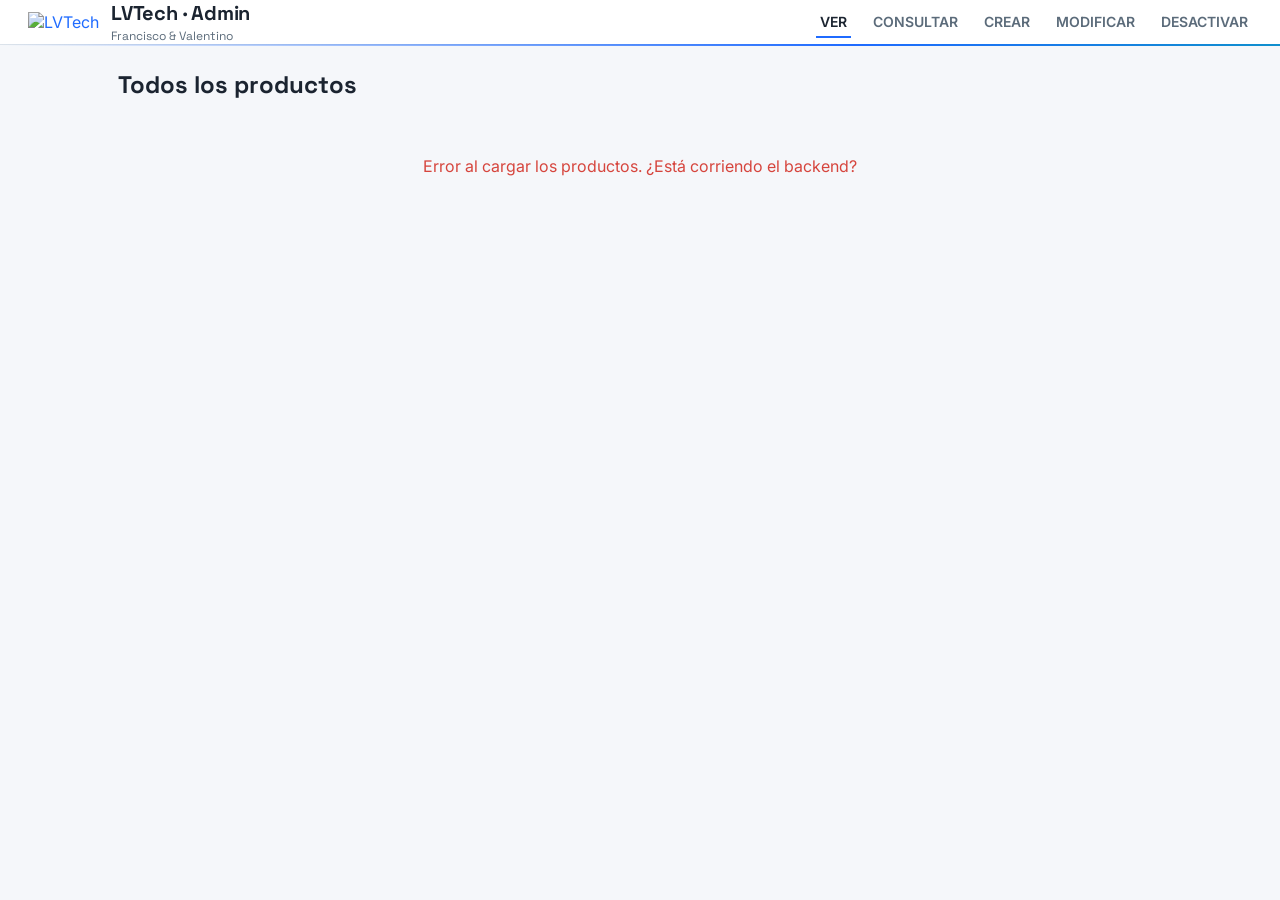
==== admin/index.html @ a8c07ca3 "agregamos vistas post, put y delete del dashboard" ====
<!DOCTYPE html>
<html lang="es">
<head>
    <meta charset="UTF-8">
    <meta name="viewport" content="width=device-width, initial-scale=1.0">
    <title>LVTech · Admin</title>
    <link rel="icon" href="./assets/img/logos/favicon-512.png" type="image/png">
    <link rel="stylesheet" href="../css/styles.css">
    <link rel="preconnect" href="https://fonts.googleapis.com">
    <link rel="preconnect" href="https://fonts.gstatic.com" crossorigin>
    <link href="https://fonts.googleapis.com/css2?family=Space+Grotesk:wght@300..700&display=swap" rel="stylesheet">
</head>
<body>
    <header>
        <div class="marca">
            <a href="index.html">
                <img class="logo" src="./assets/img/logos/lvtech-wordmark-light.png" alt="LVTech">
            </a>
            <div>
                <h1 class="nombre-app">LVTech · Admin</h1>
                <p class="alumnos">Francisco &amp; Valentino</p>
            </div>
        </div>

        <nav class="nav-principal">
            <a href="index.html" class="activo">VER</a>
            <a href="get.html">CONSULTAR</a>
            <a href="post.html">CREAR</a>
            <a href="put.html">MODIFICAR</a>
            <a href="delete.html">DESACTIVAR</a>
        </nav>
    </header>

    <main class="productos">
        <h2>Todos los productos</h2>
        <div id="contenedor-productos" class="grilla-productos"></div>
    </main>

    <script>
        const contenedorProductos = document.getElementById("contenedor-productos");
        const urlBase = "http://localhost:3000/api/productos";

        async function mostrarProductos() {
            try {
                // Con ?all=true traemos tambien los productos inactivos
                const response = await fetch(`${urlBase}?all=true&limit=100`);
                const datos = await response.json();

                if (!response.ok) {
                    throw new Error(`Error: ${response.status}`);
                }

                const productos = datos.payload;
                renderizarProductos(productos);

            } catch (error) {
                console.error("Error al cargar productos: ", error);
                contenedorProductos.innerHTML = `
                    <p class="mensaje-error">Error al cargar los productos. ¿Está corriendo el backend?</p>
                `;
            }
        }

        function renderizarProductos(productos) {
            let htmlProductos = "";

            productos.forEach(producto => {
                // Si el producto está inactivo lo marcamos visualmente
                const estadoBadge = producto.active
                    ? `<span style="color: green;">● Activo</span>`
                    : `<span style="color: red;">● Inactivo</span>`;

                htmlProductos += `
                    <article class="card-producto">
                        <img src="${producto.image}" alt="${producto.name}">
                        <span class="etiqueta-subcategoria">${producto.category}</span>
                        <h3>${producto.name}</h3>
                        <p class="descripcion">${producto.description || ""}</p>
                        <p class="precio mono">$${Number(producto.price).toLocaleString("es-AR")}</p>
                        <p>${estadoBadge}</p>
                    </article>
                `;
            });

            contenedorProductos.innerHTML = htmlProductos;
        }

        mostrarProductos();
    </script>
</body>
</html>
---- css/styles.css ----
@import url('https://fonts.googleapis.com/css2?family=Space+Grotesk:wght@500;600;700&family=Inter:wght@400;500;600&family=JetBrains+Mono:wght@400;600&display=swap');

/* ---------- tema claro (default) ---------- */
:root, body{
    --bg: #f5f7fa;
    --bg-elevado: #ffffff;
    --texto: #1b2430;
    --texto-tenue: #5b6b7a;
    --borde: #dce3ea;
    --primario: #1F6BFF;
    --primario-texto: #ffffff;
    --acento: #00b39c;
    --peligro: #d6453d;
    --sombra: 0 8px 24px rgba(27, 36, 48, 0.08);
}

* {
    box-sizing: border-box;
}

body {
    margin: 0;
    background: var(--bg);
    color: var(--texto);
    font-family: 'Inter', system-ui, sans-serif;
    transition: background 0.2s ease, color 0.2s ease;
}

h1, h2, h3 {
    font-family: 'Space Grotesk', 'Inter', sans-serif;
    margin: 0;
}

a {
    color: var(--primario);
    text-decoration: none;
}

button {
    font-family: inherit;
    cursor: pointer;
}

/* ---------- Header ---------- */
header {
    position: relative;
    display: flex;
    align-items: center;
    justify-content: space-between;
    flex-wrap: wrap;
    gap: 16px;
    padding: 0px 28px;
    background: var(--bg-elevado);
    border-bottom: 1px solid var(--borde);
}

.marca {
    display: flex;
    align-items: center;
    gap: 12px;
}

.logo {
    height: 3.5rem;
    width: auto;
}

.nombre-app {
    font-size: 20px;
    font-weight: 700;
    letter-spacing: -0.01em;
}

.alumnos {
    margin: 2px 0 0;
    font-family: "Space Grotesk", sans-serif;
    font-size: 12px;
    color: var(--texto-tenue);
}

.nav-principal {
    display: flex;
    gap: 18px;
    align-items: center;
    flex-wrap: wrap;
}

.nav-principal a {
    color: var(--texto-tenue);
    font-weight: 600;
    font-size: 14px;
    padding: 6px 4px;
    border-bottom: 2px solid transparent;
}

.nav-principal a.activo {
    color: var(--texto);
    border-bottom-color: var(--primario);
}

.badge {
    display: inline-flex;
    min-width: 18px;
    height: 18px;
    align-items: center;
    justify-content: center;
    background: var(--primario);
    color: var(--primario-texto);
    border-radius: 999px;
    font-size: 11px;
    font-family: 'JetBrains Mono', monospace;
    padding: 0 5px;
}

/* Efecto de brillo header */
header::after {
    content: "";
    position: absolute;
    left: 0;
    right: 0;
    bottom: -2px;
    height: 2px;
    background: linear-gradient(90deg, transparent, var(--primario), var(--acento), transparent);
    background-size: 200% 100%;
    animation: traza 6s linear infinite;
}

@keyframes traza {
    0% { background-position: 0% 0; }
    100% { background-position: 200% 0; }
}

@media (prefers-reduced-motion: reduce) {
    header::after { animation: none; }
}

/* ---------- Botones generales ---------- */
.boton-primario,
.boton-secundario {
    display: inline-block;
    border-radius: 8px;
    padding: 12px 22px;
    font-weight: 600;
    font-size: 14px;
    border: 1px solid transparent;
}

.boton-primario {
    background: var(--primario);
    color: var(--primario-texto);
}

.boton-primario:disabled {
    opacity: 0.5;
    cursor: not-allowed;
}

.boton-secundario {
    background: var(--bg-elevado);
    color: var(--texto);
    border-color: var(--borde);
}

/* ---------- Pantalla de bienvenida ---------- */
main.bienvenida {
    min-height: calc(100vh - 70px);
    display: flex;
    align-items: center;
    justify-content: center;
    padding: 24px;
}

.tarjeta-bienvenida {
    background: var(--bg-elevado);
    border: 1px solid var(--borde);
    border-radius: 16px;
    box-shadow: var(--sombra);
    padding: 40px;
    max-width: 420px;
    width: 100%;
    text-align: center;
}

.tarjeta-bienvenida h2 {
    font-size: 26px;
    margin-bottom: 10px;
}

.tarjeta-bienvenida p {
    color: var(--texto-tenue);
    margin-bottom: 24px;
}

#form-bienvenida {
    display: flex;
    flex-direction: column;
    gap: 10px;
    text-align: left;
}

#form-bienvenida label {
    font-size: 13px;
    font-weight: 600;
    color: var(--texto-tenue);
}

#form-bienvenida input {
    padding: 12px 14px;
    border-radius: 8px;
    border: 1px solid var(--borde);
    background: var(--bg);
    color: var(--texto);
    font-size: 15px;
}

#form-bienvenida button {
    margin-top: 8px;
    border: none;
    border-radius: 8px;
    padding: 12px;
    background: var(--primario);
    color: var(--primario-texto);
    font-weight: 600;
    font-size: 15px;
}

/* ---------- Pantalla de productos ---------- */
main.productos {
    max-width: 1100px;
    margin: 0 auto;
    padding: 24px 28px 60px;
}

.saludo {
    color: var(--texto-tenue);
    margin: 0 0 18px;
}

.filtros {
    display: flex;
    gap: 14px;
    flex-wrap: wrap;
    align-items: center;
    margin-bottom: 22px;
}

.tabs-categoria {
    display: inline-flex;
    background: var(--bg-elevado);
    border: 1px solid var(--borde);
    border-radius: 999px;
    padding: 4px;
}

.tabs-categoria .tab {
    border: none;
    background: transparent;
    color: var(--texto-tenue);
    padding: 8px 18px;
    border-radius: 999px;
    font-weight: 600;
    font-size: 13px;
}

.tabs-categoria .tab.activo {
    background: var(--primario);
    color: var(--primario-texto);
}

.grilla-productos {
    display: grid;
    grid-template-columns: repeat(auto-fill, minmax(220px, 1fr));
    gap: 18px;
}

.card-producto {
    background: var(--bg-elevado);
    border: 1px solid var(--borde);
    border-radius: 14px;
    padding: 16px;
    display: flex;
    flex-direction: column;
    gap: 8px;
}

.card-producto img {
    width: 100%;
    aspect-ratio: 1 / 1;
    object-fit: cover;
    border-radius: 10px;
    background: var(--bg);
}

.card-producto h3 {
    font-size: 15px;
}

.card-producto .descripcion {
    font-size: 12px;
    color: var(--texto-tenue);
    margin: 0;
    min-height: 32px;
}

.card-producto .precio {
    font-family: 'JetBrains Mono', monospace;
    font-weight: 600;
    font-size: 17px;
    margin: 2px 0;
}

.acciones-producto {
    display: flex;
    gap: 8px;
    align-items: center;
}

.cantidad-input {
    width: 54px;
    padding: 9px 6px;
    text-align: center;
    border-radius: 8px;
    border: 1px solid var(--borde);
    background: var(--bg);
    color: var(--texto);
}

.boton-agregar {
    flex: 1;
    border: none;
    border-radius: 8px;
    padding: 10px 8px;
    background: var(--primario);
    color: var(--primario-texto);
    font-weight: 600;
    font-size: 13px;
}

.mensaje-vacio,
.mensaje-error {
    text-align: center;
    color: var(--texto-tenue);
    padding: 40px 0;
    grid-column: 1 / -1;
}

.mensaje-error {
    color: var(--peligro);
}

.paginacion {
    display: flex;
    justify-content: center;
    gap: 8px;
    margin-top: 28px;
}

.boton-pagina {
    width: 34px;
    height: 34px;
    border-radius: 8px;
    border: 1px solid var(--borde);
    background: var(--bg-elevado);
    color: var(--texto);
    font-family: 'JetBrains Mono', monospace;
    font-size: 13px;
}

.boton-pagina.activo {
    background: var(--primario);
    color: var(--primario-texto);
    border-color: var(--primario);
}

/* ---------- Pantalla de carrito ---------- */
main.carrito {
    max-width: 800px;
    margin: 0 auto;
    padding: 24px 28px 60px;
}

.lista-carrito {
    display: flex;
    flex-direction: column;
    gap: 12px;
    margin-bottom: 20px;
}

.item-carrito {
    display: grid;
    grid-template-columns: 56px 1fr auto auto auto;
    align-items: center;
    gap: 14px;
    background: var(--bg-elevado);
    border: 1px solid var(--borde);
    border-radius: 12px;
    padding: 12px 14px;
}

.item-carrito img {
    width: 56px;
    height: 56px;
    object-fit: cover;
    border-radius: 8px;
}

.nombre-item {
    margin: 0;
    font-weight: 600;
    font-size: 14px;
}

.precio-item {
    margin: 2px 0 0;
    font-size: 12px;
    color: var(--texto-tenue);
}

.cantidad-controles {
    display: flex;
    align-items: center;
    gap: 8px;
    font-family: 'JetBrains Mono', monospace;
}

.cantidad-controles button {
    width: 26px;
    height: 26px;
    border-radius: 6px;
    border: 1px solid var(--borde);
    background: var(--bg);
    color: var(--texto);
}

.subtotal-item {
    font-family: 'JetBrains Mono', monospace;
    font-weight: 600;
    margin: 0;
}

.boton-quitar {
    border: none;
    background: transparent;
    color: var(--peligro);
    font-size: 12px;
    font-weight: 600;
}

.resumen-carrito {
    display: flex;
    align-items: center;
    justify-content: space-between;
    flex-wrap: wrap;
    gap: 14px;
    background: var(--bg-elevado);
    border: 1px solid var(--borde);
    border-radius: 12px;
    padding: 18px;
}

.resumen-carrito p {
    margin: 0;
    font-size: 16px;
}

.resumen-carrito strong {
    font-family: 'JetBrains Mono', monospace;
    font-size: 20px;
}

.acciones-carrito {
    display: flex;
    gap: 10px;
}
/* ---------- Modal confirmacion carrito ---------- */
.modal {
    position: fixed;
    inset: 0;
    background: rgba(14, 20, 32, 0.55);
    display: flex;
    align-items: center;
    justify-content: center;
    padding: 20px;
}

.modal.oculto {
    display: none;
}

.modal-contenido {
    background: var(--bg-elevado);
    border-radius: 14px;
    padding: 26px;
    max-width: 360px;
    width: 100%;
    text-align: center;
    box-shadow: var(--sombra);
}

.modal-acciones {
    display: flex;
    gap: 10px;
    justify-content: center;
    margin-top: 18px;
}

.modal-acciones button {
    flex: 1;
    border-radius: 8px;
    padding: 10px;
    font-weight: 600;
    border: 1px solid var(--borde);
    background: var(--bg);
    color: var(--texto);
}

#modal-aceptar {
    background: var(--primario);
    border-color: var(--primario);
    color: var(--primario-texto);
}

/* ---------- Responsive ---------- */
@media (max-width: 640px) {
    header {
        padding: 12px 16px;
        display: flex;
        justify-content: space-around;
    }

    .nav-principal {
        order: 3;
        width: 100%;
        justify-content: space-between;
    }

    .item-carrito {
        grid-template-columns: 48px 1fr;
        grid-template-areas:
            "img info"
            "img cantidad"
            "img subtotal";
        row-gap: 4px;
    }

    .item-carrito img { grid-area: img; }

    .boton-quitar {
        grid-column: 1 / -1;
        text-align: right;
    }
}

/* ---------- Panel Admin ---------- */
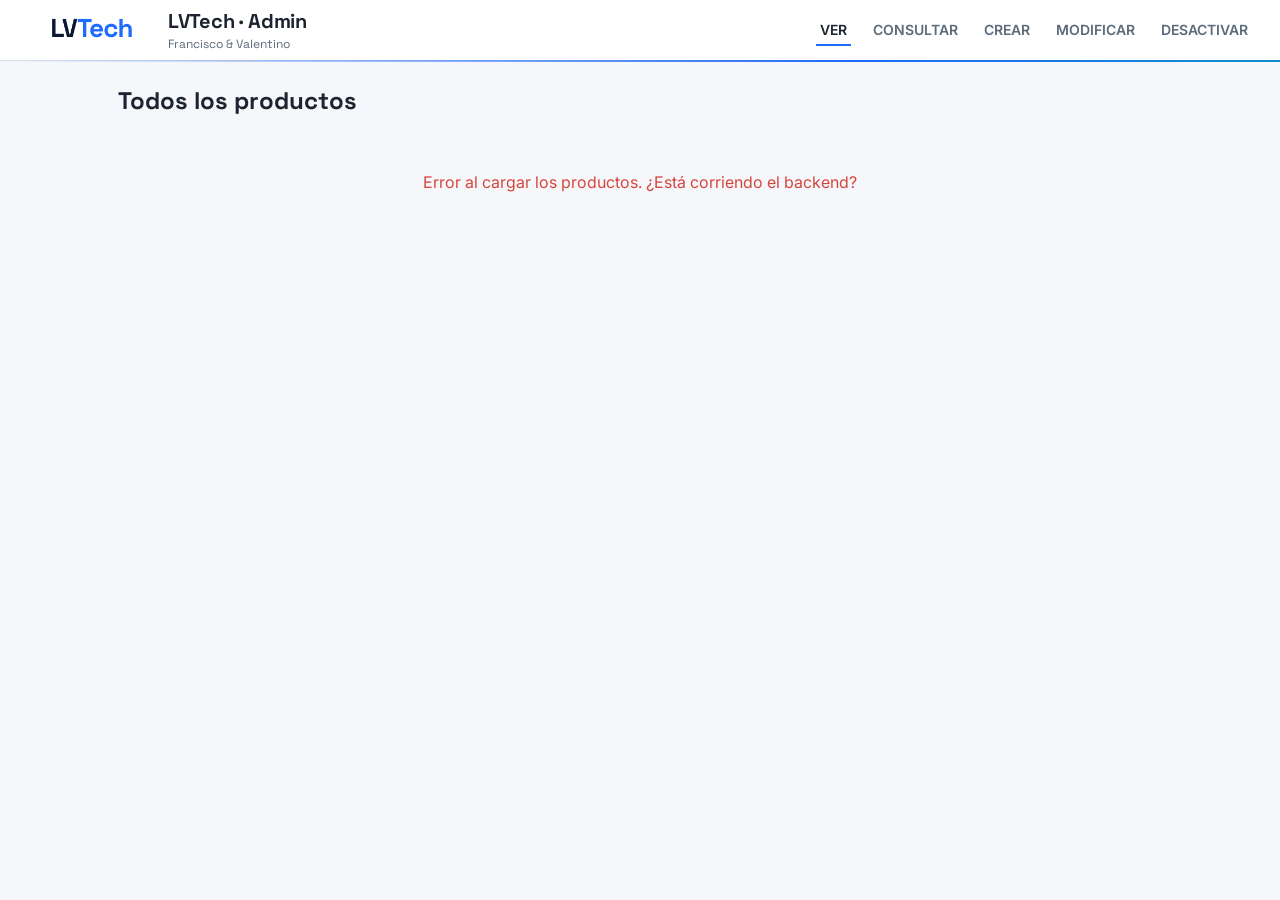
==== commit 732ac04f: "fix: rutas de imagenes" ====
--- a/admin/index.html
+++ b/admin/index.html
@@ -4,7 +4,7 @@
     <meta charset="UTF-8">
     <meta name="viewport" content="width=device-width, initial-scale=1.0">
     <title>LVTech · Admin</title>
-    <link rel="icon" href="./assets/img/logos/favicon-512.png" type="image/png">
+    <link rel="icon" href="../assets/img/logos/favicon-512.png" type="image/png">
     <link rel="stylesheet" href="../css/styles.css">
     <link rel="preconnect" href="https://fonts.googleapis.com">
     <link rel="preconnect" href="https://fonts.gstatic.com" crossorigin>
@@ -14,7 +14,7 @@
     <header>
         <div class="marca">
             <a href="index.html">
-                <img class="logo" src="./assets/img/logos/lvtech-wordmark-light.png" alt="LVTech">
+                <img class="logo" src="../assets/img/logos/lvtech-wordmark-light.png" alt="LVTech">
             </a>
             <div>
                 <h1 class="nombre-app">LVTech · Admin</h1>
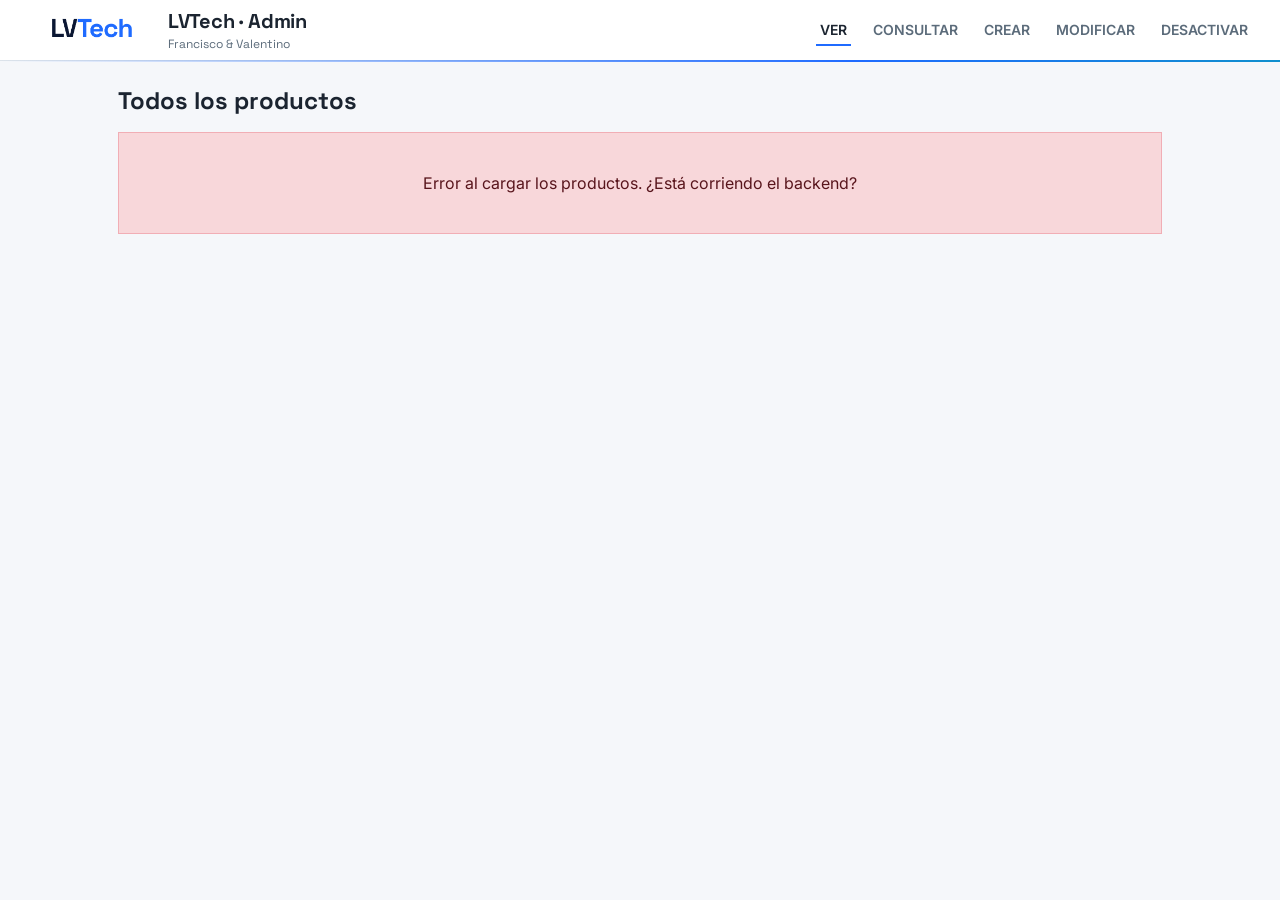
==== commit 978846ae: "estilizamos el dashboard de admin" ====
--- a/admin/index.html
+++ b/admin/index.html
@@ -6,6 +6,7 @@
     <title>LVTech · Admin</title>
     <link rel="icon" href="../assets/img/logos/favicon-512.png" type="image/png">
     <link rel="stylesheet" href="../css/styles.css">
+    <link rel="stylesheet" href="../css/admin.css">
     <link rel="preconnect" href="https://fonts.googleapis.com">
     <link rel="preconnect" href="https://fonts.gstatic.com" crossorigin>
     <link href="https://fonts.googleapis.com/css2?family=Space+Grotesk:wght@300..700&display=swap" rel="stylesheet">
--- a/css/admin.css
+++ b/css/admin.css
@@ -0,0 +1,58 @@
+.form-admin {
+    display: flex;
+    flex-direction: column;
+    gap: 10px;
+    max-width: 480px;
+}
+
+.form-admin label {
+    font-size: 13px;
+    font-weight: 600;
+    color: var(--texto-tenue);
+}
+
+.form-admin input,
+.form-admin select {
+    padding: 10px 12px;
+    border-radius: 8px;
+    border: 1px solid var(--borde);
+    background: var(--bg);
+    color: var(--texto);
+    font-size: 14px;
+}
+
+.lista-producto {
+    display: flex;
+    align-items: center;
+    gap: 18px;
+    list-style: none;
+    padding: 16px;
+    background: var(--bg-elevado);
+    border: 1px solid var(--borde);
+    border-radius: 12px;
+}
+
+.lista-producto img {
+    width: 70px;
+    height: 70px;
+    object-fit: cover;
+    border-radius: 8px;
+}
+
+.mensaje {
+    border-radius: 8px;
+    padding: 14px 18px;
+    margin-top: 10px;
+}
+
+.mensaje-error {
+    background: #f8d7da;
+    color: #58151c;
+    border: 1px solid #f1aeb5;
+}
+
+.mensaje-exito {
+    background: #d1e7dd;
+    color: #0a3622;
+    border: 1px solid #a3cfbb;
+}
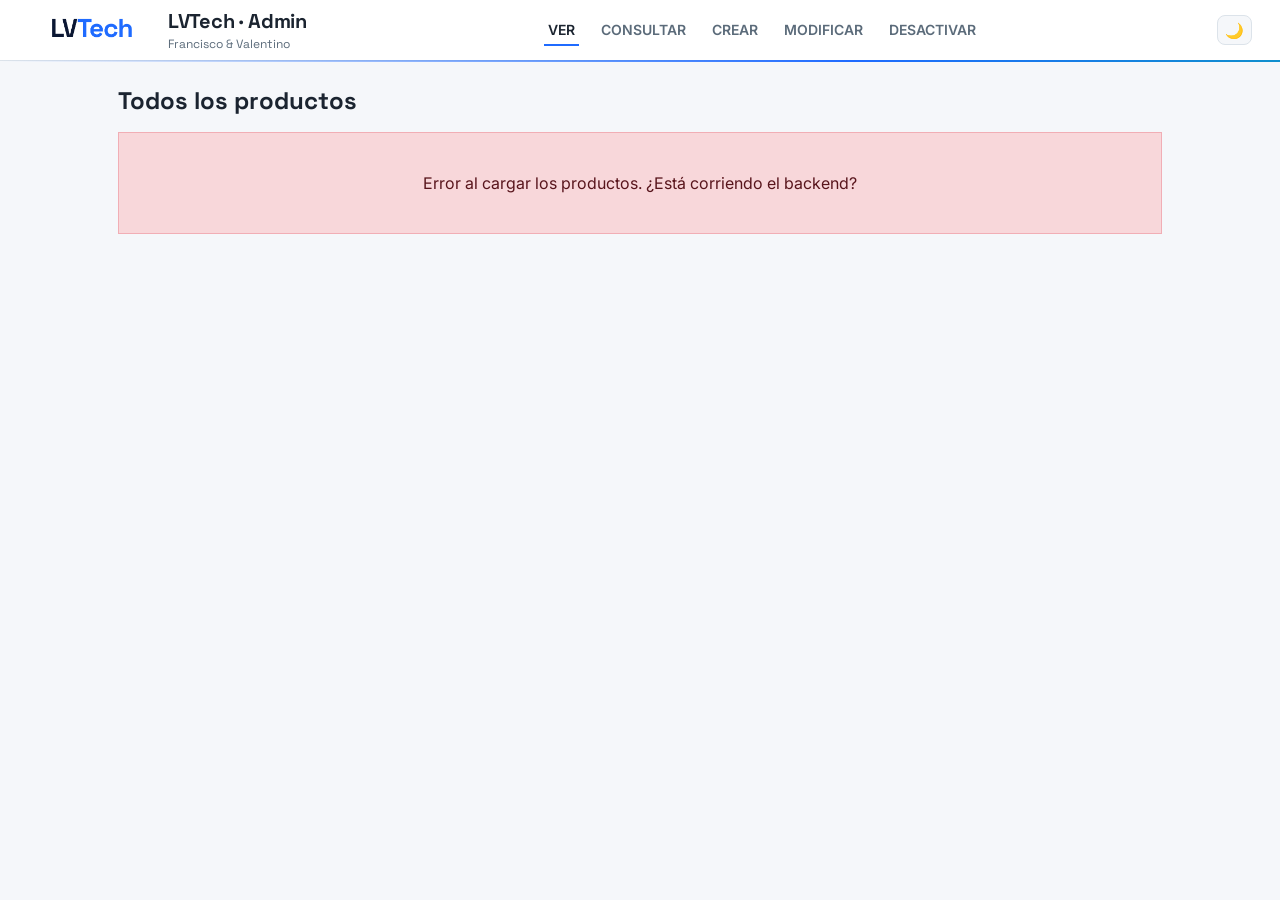
==== commit 152398e5: "Agregamos modo oscuro, dejamos ambos logos en el header y dependiendo del tema ocultamos el que no c" ====
--- a/admin/index.html
+++ b/admin/index.html
@@ -5,7 +5,10 @@
     <meta name="viewport" content="width=device-width, initial-scale=1.0">
     <title>LVTech · Admin</title>
     <link rel="icon" href="../assets/img/logos/favicon-512.png" type="image/png">
-    <link rel="stylesheet" href="../css/styles.css">
+    <link rel="stylesheet" href="../css/base.css">
+    <link rel="stylesheet" href="../css/header.css">
+    <link rel="stylesheet" href="../css/components.css">
+    <link rel="stylesheet" href="../css/pages.css">
     <link rel="stylesheet" href="../css/admin.css">
     <link rel="preconnect" href="https://fonts.googleapis.com">
     <link rel="preconnect" href="https://fonts.gstatic.com" crossorigin>
@@ -14,8 +17,9 @@
 <body>
     <header>
         <div class="marca">
-            <a href="index.html">
-                <img class="logo" src="../assets/img/logos/lvtech-wordmark-light.png" alt="LVTech">
+            <a href="../index.html">
+                <img class="logo-claro" src="../assets/img/logos/lvtech-wordmark-light.png" alt="LVTech">
+                <img class="logo-oscuro" src="../assets/img/logos/lvtech-wordmark-dark.png" alt="LVTech">
             </a>
             <div>
                 <h1 class="nombre-app">LVTech · Admin</h1>
@@ -30,6 +34,8 @@
             <a href="put.html">MODIFICAR</a>
             <a href="delete.html">DESACTIVAR</a>
         </nav>
+
+        <button id="boton-tema" class="boton-tema" type="button" aria-label="Cambiar tema">🌙</button>   
     </header>
 
     <main class="productos">
@@ -37,56 +43,7 @@
         <div id="contenedor-productos" class="grilla-productos"></div>
     </main>
 
-    <script>
-        const contenedorProductos = document.getElementById("contenedor-productos");
-        const urlBase = "http://localhost:3000/api/productos";
-
-        async function mostrarProductos() {
-            try {
-                // Con ?all=true traemos tambien los productos inactivos
-                const response = await fetch(`${urlBase}?all=true&limit=100`);
-                const datos = await response.json();
-
-                if (!response.ok) {
-                    throw new Error(`Error: ${response.status}`);
-                }
-
-                const productos = datos.payload;
-                renderizarProductos(productos);
-
-            } catch (error) {
-                console.error("Error al cargar productos: ", error);
-                contenedorProductos.innerHTML = `
-                    <p class="mensaje-error">Error al cargar los productos. ¿Está corriendo el backend?</p>
-                `;
-            }
-        }
-
-        function renderizarProductos(productos) {
-            let htmlProductos = "";
-
-            productos.forEach(producto => {
-                // Si el producto está inactivo lo marcamos visualmente
-                const estadoBadge = producto.active
-                    ? `<span style="color: green;">● Activo</span>`
-                    : `<span style="color: red;">● Inactivo</span>`;
-
-                htmlProductos += `
-                    <article class="card-producto">
-                        <img src="${producto.image}" alt="${producto.name}">
-                        <span class="etiqueta-subcategoria">${producto.category}</span>
-                        <h3>${producto.name}</h3>
-                        <p class="descripcion">${producto.description || ""}</p>
-                        <p class="precio mono">$${Number(producto.price).toLocaleString("es-AR")}</p>
-                        <p>${estadoBadge}</p>
-                    </article>
-                `;
-            });
-
-            contenedorProductos.innerHTML = htmlProductos;
-        }
-
-        mostrarProductos();
-    </script>
+    <script type="module" src="js/index.js"></script>
+    <script type="module" src="../js/tema.js"></script>
 </body>
 </html>
--- a/css/base.css
+++ b/css/base.css
@@ -0,0 +1,114 @@
+@import url('https://fonts.googleapis.com/css2?family=Space+Grotesk:wght@500;600;700&family=Inter:wght@400;500;600&family=JetBrains+Mono:wght@400;600&display=swap');
+
+/* ---------- Variables globales ---------- */
+:root, body[data-tema="claro"] {
+    --bg: #f5f7fa;
+    --bg-elevado: #ffffff;
+    --texto: #1b2430;
+    --texto-tenue: #5b6b7a;
+    --borde: #dce3ea;
+    --primario: #1F6BFF;
+    --primario-texto: #ffffff;
+    --acento: #00b39c;
+    --peligro: #d6453d;
+    --sombra: 0 8px 24px rgba(27, 36, 48, 0.08);
+}
+
+/* ---------- Tema oscuro ---------- */
+
+body[data-tema="oscuro"]  {
+    --bg: #0A1020;
+    --bg-elevado: #081733;
+    --texto: #ffffff;
+    --texto-tenue: #8a9bb0;
+    --borde: #1e2d45;
+    --primario: #3B82FF;
+    --primario-texto: #ffffff;
+    --sombra: 0 8px 24px rgba(0, 0, 0, 0.3);
+}
+
+/* ---------- Reset ---------- */
+* {
+    box-sizing: border-box;
+}
+
+body {
+    margin: 0;
+    background: var(--bg);
+    color: var(--texto);
+    font-family: 'Inter', system-ui, sans-serif;
+    transition: background 0.2s ease, color 0.2s ease;
+}
+
+h1, h2, h3 {
+    font-family: 'Space Grotesk', 'Inter', sans-serif;
+    margin: 0;
+}
+
+a {
+    color: var(--primario);
+    text-decoration: none;
+}
+
+button {
+    font-family: inherit;
+    cursor: pointer;
+}
+
+/* ---------- Botones ---------- */
+.boton-primario,
+.boton-secundario {
+    display: inline-block;
+    border-radius: 8px;
+    padding: 12px 22px;
+    font-weight: 600;
+    font-size: 14px;
+    border: 1px solid transparent;
+}
+
+.boton-primario {
+    background: var(--primario);
+    color: var(--primario-texto);
+}
+
+.boton-primario:disabled {
+    opacity: 0.5;
+    cursor: not-allowed;
+}
+
+.boton-secundario {
+    background: var(--bg-elevado);
+    color: var(--texto);
+    border-color: var(--borde);
+}
+
+/* ---------- Responsive ---------- */
+@media (max-width: 640px) {
+    header {
+        padding: 12px 16px;
+        display: flex;
+        justify-content: space-around;
+    }
+
+    .nav-principal {
+        order: 3;
+        width: 100%;
+        justify-content: space-between;
+    }
+
+    .item-carrito {
+        grid-template-columns: 48px 1fr;
+        grid-template-areas:
+            "img info"
+            "img cantidad"
+            "img subtotal";
+        row-gap: 4px;
+    }
+
+    .item-carrito img { grid-area: img; }
+
+    .boton-quitar {
+        grid-column: 1 / -1;
+        text-align: right;
+    }
+}
--- a/css/header.css
+++ b/css/header.css
@@ -0,0 +1,118 @@
+/* ---------- Header ---------- */
+header {
+    position: relative;
+    display: flex;
+    align-items: center;
+    justify-content: space-between;
+    flex-wrap: wrap;
+    gap: 16px;
+    padding: 0px 28px;
+    background: var(--bg-elevado);
+    border-bottom: 1px solid var(--borde);
+}
+
+.marca {
+    display: flex;
+    align-items: center;
+    gap: 12px;
+}
+
+.logo-claro, .logo-oscuro {
+    height: 3.5rem;
+    width: auto;
+}
+
+/* Para el cambio de logo dependiendo del tema */
+.logo-oscuro {
+    display: none;
+}
+
+body[data-tema="oscuro"] .logo-claro {
+    display: none;
+}
+
+body[data-tema="oscuro"] .logo-oscuro {
+    display: block;
+}
+/* fin cambio de logo dependiendo del tema */
+
+.nombre-app {
+    font-size: 20px;
+    font-weight: 700;
+    letter-spacing: -0.01em;
+}
+
+.alumnos {
+    margin: 2px 0 0;
+    font-family: "Space Grotesk", sans-serif;
+    font-size: 12px;
+    color: var(--texto-tenue);
+}
+
+/* ---------- Navegacion ---------- */
+.nav-principal {
+    display: flex;
+    gap: 18px;
+    align-items: center;
+    flex-wrap: wrap;
+}
+
+.nav-principal a {
+    color: var(--texto-tenue);
+    font-weight: 600;
+    font-size: 14px;
+    padding: 6px 4px;
+    border-bottom: 2px solid transparent;
+}
+
+.nav-principal a.activo {
+    color: var(--texto);
+    border-bottom-color: var(--primario);
+}
+
+/* ---------- Badge carrito ---------- */
+.badge {
+    display: inline-flex;
+    min-width: 18px;
+    height: 18px;
+    align-items: center;
+    justify-content: center;
+    background: var(--primario);
+    color: var(--primario-texto);
+    border-radius: 999px;
+    font-size: 11px;
+    font-family: 'JetBrains Mono', monospace;
+    padding: 0 5px;
+}
+
+/* ---------- Efecto de brillo ---------- */
+header::after {
+    content: "";
+    position: absolute;
+    left: 0;
+    right: 0;
+    bottom: -2px;
+    height: 2px;
+    background: linear-gradient(90deg, transparent, var(--primario), var(--acento), transparent);
+    background-size: 200% 100%;
+    animation: traza 6s linear infinite;
+}
+
+@keyframes traza {
+    0% { background-position: 0% 0; }
+    100% { background-position: 200% 0; }
+}
+
+@media (prefers-reduced-motion: reduce) {
+    header::after { animation: none; }
+}
+
+/* ---------- boton cambio de tema ---------- */
+.boton-tema {
+    background: var(--bg);
+    border: 1px solid var(--borde);
+    border-radius: 8px;
+    width: 35px;
+    height: 30px;
+    font-size: 15px;
+}
--- a/css/components.css
+++ b/css/components.css
@@ -0,0 +1,155 @@
+/* ---------- Grilla y cards de productos ---------- */
+.grilla-productos {
+    display: grid;
+    grid-template-columns: repeat(auto-fill, minmax(220px, 1fr));
+    gap: 18px;
+}
+
+.card-producto {
+    background: var(--bg-elevado);
+    border: 1px solid var(--borde);
+    border-radius: 14px;
+    padding: 16px;
+    display: flex;
+    flex-direction: column;
+    gap: 8px;
+}
+
+.card-producto img {
+    width: 100%;
+    aspect-ratio: 1 / 1;
+    object-fit: cover;
+    border-radius: 10px;
+    background: var(--bg);
+}
+
+.card-producto h3 {
+    font-size: 15px;
+}
+
+.card-producto .descripcion {
+    font-size: 12px;
+    color: var(--texto-tenue);
+    margin: 0;
+    min-height: 32px;
+}
+
+.card-producto .precio {
+    font-family: 'JetBrains Mono', monospace;
+    font-weight: 600;
+    font-size: 17px;
+    margin: 2px 0;
+}
+
+.acciones-producto {
+    display: flex;
+    gap: 8px;
+    align-items: center;
+}
+
+.cantidad-input {
+    width: 54px;
+    padding: 9px 6px;
+    text-align: center;
+    border-radius: 8px;
+    border: 1px solid var(--borde);
+    background: var(--bg);
+    color: var(--texto);
+}
+
+.boton-agregar {
+    flex: 1;
+    border: none;
+    border-radius: 8px;
+    padding: 10px 8px;
+    background: var(--primario);
+    color: var(--primario-texto);
+    font-weight: 600;
+    font-size: 13px;
+}
+
+/* ---------- Mensajes ---------- */
+.mensaje-vacio,
+.mensaje-error {
+    text-align: center;
+    color: var(--texto-tenue);
+    padding: 40px 0;
+    grid-column: 1 / -1;
+}
+
+.mensaje-error {
+    color: var(--peligro);
+}
+
+/* ---------- Paginacion ---------- */
+.paginacion {
+    display: flex;
+    justify-content: center;
+    gap: 8px;
+    margin-top: 28px;
+}
+
+.boton-pagina {
+    width: 34px;
+    height: 34px;
+    border-radius: 8px;
+    border: 1px solid var(--borde);
+    background: var(--bg-elevado);
+    color: var(--texto);
+    font-family: 'JetBrains Mono', monospace;
+    font-size: 13px;
+}
+
+.boton-pagina.activo {
+    background: var(--primario);
+    color: var(--primario-texto);
+    border-color: var(--primario);
+}
+
+/* ---------- Modal ---------- */
+.modal {
+    position: fixed;
+    inset: 0;
+    background: rgba(14, 20, 32, 0.55);
+    display: flex;
+    align-items: center;
+    justify-content: center;
+    padding: 20px;
+}
+
+.modal.oculto {
+    display: none;
+}
+
+.modal-contenido {
+    background: var(--bg-elevado);
+    border-radius: 14px;
+    padding: 26px;
+    max-width: 360px;
+    width: 100%;
+    text-align: center;
+    box-shadow: var(--sombra);
+}
+
+.modal-acciones {
+    display: flex;
+    gap: 10px;
+    justify-content: center;
+    margin-top: 18px;
+}
+
+.modal-acciones button {
+    flex: 1;
+    border-radius: 8px;
+    padding: 10px;
+    font-weight: 600;
+    border: 1px solid var(--borde);
+    background: var(--bg);
+    color: var(--texto);
+}
+
+#modal-aceptar {
+    background: var(--primario);
+    border-color: var(--primario);
+    color: var(--primario-texto);
+}
--- a/css/pages.css
+++ b/css/pages.css
@@ -0,0 +1,270 @@
+/* ---------- Pantalla de bienvenida ---------- */
+main.bienvenida {
+    min-height: calc(100vh - 70px);
+    display: flex;
+    align-items: center;
+    justify-content: center;
+    padding: 24px;
+}
+
+.tarjeta-bienvenida {
+    background: var(--bg-elevado);
+    border: 1px solid var(--borde);
+    border-radius: 16px;
+    box-shadow: var(--sombra);
+    padding: 40px;
+    max-width: 420px;
+    width: 100%;
+    text-align: center;
+}
+
+.tarjeta-bienvenida h2 {
+    font-size: 26px;
+    margin-bottom: 10px;
+}
+
+.tarjeta-bienvenida p {
+    color: var(--texto-tenue);
+    margin-bottom: 24px;
+}
+
+#form-bienvenida {
+    display: flex;
+    flex-direction: column;
+    gap: 10px;
+    text-align: left;
+}
+
+#form-bienvenida label {
+    font-size: 13px;
+    font-weight: 600;
+    color: var(--texto-tenue);
+}
+
+#form-bienvenida input {
+    padding: 12px 14px;
+    border-radius: 8px;
+    border: 1px solid var(--borde);
+    background: var(--bg);
+    color: var(--texto);
+    font-size: 15px;
+}
+
+#form-bienvenida button {
+    margin-top: 8px;
+    border: none;
+    border-radius: 8px;
+    padding: 12px;
+    background: var(--primario);
+    color: var(--primario-texto);
+    font-weight: 600;
+    font-size: 15px;
+}
+
+/* ---------- Pantalla de productos ---------- */
+main.productos {
+    max-width: 1100px;
+    margin: 0 auto;
+    padding: 24px 28px 60px;
+}
+
+.saludo {
+    color: var(--texto-tenue);
+    margin: 0 0 18px;
+}
+
+.filtros {
+    display: flex;
+    gap: 14px;
+    flex-wrap: wrap;
+    align-items: center;
+    margin-bottom: 22px;
+}
+
+.tabs-categoria {
+    display: inline-flex;
+    background: var(--bg-elevado);
+    border: 1px solid var(--borde);
+    border-radius: 999px;
+    padding: 4px;
+}
+
+.tabs-categoria .tab {
+    border: none;
+    background: transparent;
+    color: var(--texto-tenue);
+    padding: 8px 18px;
+    border-radius: 999px;
+    font-weight: 600;
+    font-size: 13px;
+}
+
+.tabs-categoria .tab.activo {
+    background: var(--primario);
+    color: var(--primario-texto);
+}
+
+/* ---------- Pantalla de carrito ---------- */
+main.carrito {
+    max-width: 800px;
+    margin: 0 auto;
+    padding: 24px 28px 60px;
+}
+
+.lista-carrito {
+    display: flex;
+    flex-direction: column;
+    gap: 12px;
+    margin-bottom: 20px;
+}
+
+.item-carrito {
+    display: grid;
+    grid-template-columns: 56px 1fr auto auto auto;
+    align-items: center;
+    gap: 14px;
+    background: var(--bg-elevado);
+    border: 1px solid var(--borde);
+    border-radius: 12px;
+    padding: 12px 14px;
+}
+
+.item-carrito img {
+    width: 56px;
+    height: 56px;
+    object-fit: cover;
+    border-radius: 8px;
+}
+
+.nombre-item {
+    margin: 0;
+    font-weight: 600;
+    font-size: 14px;
+}
+
+.precio-item {
+    margin: 2px 0 0;
+    font-size: 12px;
+    color: var(--texto-tenue);
+}
+
+.cantidad-controles {
+    display: flex;
+    align-items: center;
+    gap: 8px;
+    font-family: 'JetBrains Mono', monospace;
+}
+
+.cantidad-controles button {
+    width: 26px;
+    height: 26px;
+    border-radius: 6px;
+    border: 1px solid var(--borde);
+    background: var(--bg);
+    color: var(--texto);
+}
+
+.subtotal-item {
+    font-family: 'JetBrains Mono', monospace;
+    font-weight: 600;
+    margin: 0;
+}
+
+.boton-quitar {
+    border: none;
+    background: transparent;
+    color: var(--peligro);
+    font-size: 12px;
+    font-weight: 600;
+}
+
+.resumen-carrito {
+    display: flex;
+    align-items: center;
+    justify-content: space-between;
+    flex-wrap: wrap;
+    gap: 14px;
+    background: var(--bg-elevado);
+    border: 1px solid var(--borde);
+    border-radius: 12px;
+    padding: 18px;
+}
+
+.resumen-carrito p {
+    margin: 0;
+    font-size: 16px;
+}
+
+.resumen-carrito strong {
+    font-family: 'JetBrains Mono', monospace;
+    font-size: 20px;
+}
+
+.acciones-carrito {
+    display: flex;
+    gap: 10px;
+}
+
+/* ---------- Pantalla de ticket ---------- */
+main.ticket {
+    max-width: 480px;
+    margin: 0 auto;
+    padding: 30px 24px 60px;
+    display: flex;
+    flex-direction: column;
+    align-items: center;
+    gap: 22px;
+}
+
+.tarjeta-ticket {
+    width: 100%;
+    background: var(--bg-elevado);
+    border: 1px solid var(--borde);
+    border-radius: 14px;
+    padding: 26px;
+    box-shadow: var(--sombra);
+}
+
+.tarjeta-ticket h2 {
+    text-align: center;
+    margin-bottom: 6px;
+}
+
+.ticket-meta {
+    font-size: 13px;
+    color: var(--texto-tenue);
+    margin: 2px 0;
+}
+
+.tabla-ticket {
+    width: 100%;
+    border-collapse: collapse;
+    margin: 16px 0;
+    font-size: 13px;
+}
+
+.tabla-ticket th,
+.tabla-ticket td {
+    text-align: left;
+    padding: 6px 4px;
+    border-bottom: 1px dashed var(--borde);
+}
+
+.tabla-ticket th {
+    color: var(--texto-tenue);
+    font-weight: 600;
+}
+
+.ticket-total {
+    text-align: right;
+    font-family: 'JetBrains Mono', monospace;
+    font-size: 18px;
+    font-weight: 700;
+    margin: 10px 0 0;
+}
+
+.ticket-gracias {
+    text-align: center;
+    color: var(--texto-tenue);
+    font-size: 13px;
+}
